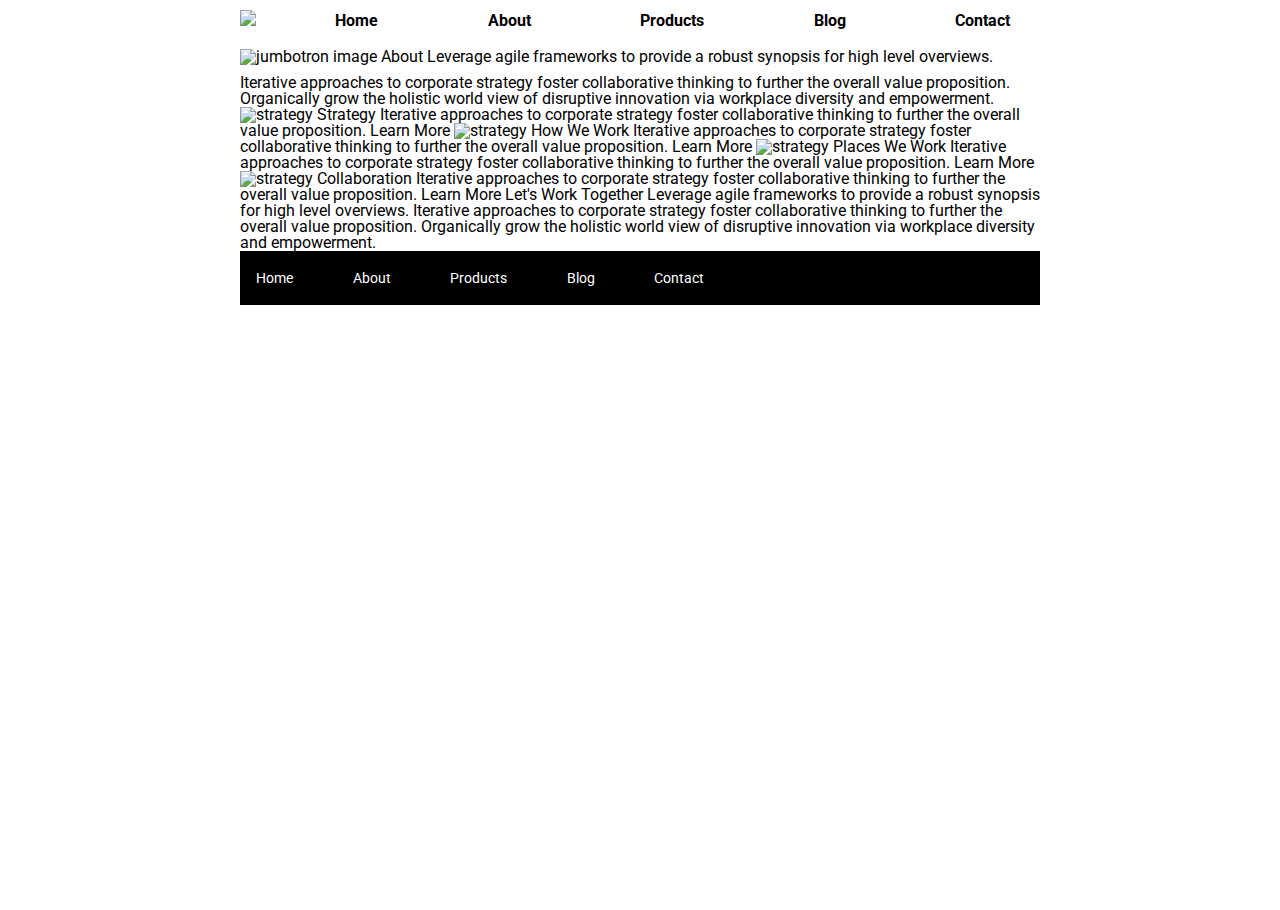
==== about.html @ 76145f32 "added nav and header to about. updated about jumbotron. removed test styles left in previous commits" ====
<!doctype html>

<html lang="en">
<head>
  <meta charset="utf-8">

  <title>Sprint Challenge - About</title>

  <link href="https://fonts.googleapis.com/css?family=Roboto|Rubik" rel="stylesheet">
  <link rel="stylesheet" href="css/index.css">

</head>

<body>
    <div class="container about-page">

      <nav class="main-nav">
        <img class="logo" src="img/lambda-black.png">
        <a href="index.html">Home</a>
        <a href="about.html">About</a>
        <a href="#">Products</a>
        <a href="#">Blog</a>
        <a href="#">Contact</a>
      </nav>

      <img class="jumbotron" src="img/jumbo-about.png" alt="jumbotron image">

    About

    Leverage agile frameworks to provide a robust synopsis for high level overviews. Iterative approaches to corporate strategy foster collaborative thinking to further the overall value proposition. Organically grow the holistic world view of disruptive innovation via workplace diversity and empowerment.


    <img src="img/about-plan.png" alt="strategy">

    Strategy

    Iterative approaches to corporate strategy foster collaborative thinking to further the overall value proposition.

    Learn More



    <img src="img/about-working.png" alt="strategy">

    How We Work

    Iterative approaches to corporate strategy foster collaborative thinking to further the overall value proposition.

    Learn More



    <img src="img/about-office.png" alt="strategy">

    Places We Work

    Iterative approaches to corporate strategy foster collaborative thinking to further the overall value proposition.

    Learn More

    <img src="img/about-meeting.png" alt="strategy">

    Collaboration

    Iterative approaches to corporate strategy foster collaborative thinking to further the overall value proposition.

    Learn More

    Let's Work Together

    Leverage agile frameworks to provide a robust synopsis for high level overviews. Iterative approaches to corporate strategy foster collaborative thinking to further the overall value proposition. Organically grow the holistic world view of disruptive innovation via workplace diversity and empowerment.

      <footer>
        <nav>
          <a href="index.html">Home</a>
          <a href="#">About</a>
          <a href="#">Products</a>
          <a href="#">Blog</a>
          <a href="#">Contact</a>
        </nav>
      </footer>
    </div><!-- container -->
</body>
</html>
---- css/index.css ----
/* http://meyerweb.com/eric/tools/css/reset/
   v2.0 | 20110126
   License: none (public domain)
*/

html, body, div, span, applet, object, iframe,
h1, h2, h3, h4, h5, h6, p, blockquote, pre,
a, abbr, acronym, address, big, cite, code,
del, dfn, em, img, ins, kbd, q, s, samp,
small, strike, strong, sub, sup, tt, var,
b, u, i, center,
dl, dt, dd, ol, ul, li,
fieldset, form, label, legend,
table, caption, tbody, tfoot, thead, tr, th, td,
article, aside, canvas, details, embed,
figure, figcaption, footer, header, hgroup,
menu, nav, output, ruby, section, summary,
time, mark, audio, video {
	margin: 0;
	padding: 0;
	border: 0;
	font-size: 100%;
	font: inherit;
	vertical-align: baseline;
}
/* HTML5 display-role reset for older browsers */
article, aside, details, figcaption, figure,
footer, header, hgroup, menu, nav, section {
	display: block;
}
body {
	line-height: 1;
}
ol, ul {
	list-style: none;
}
blockquote, q {
	quotes: none;
}
blockquote:before, blockquote:after,
q:before, q:after {
	content: '';
	content: none;
}
table {
	border-collapse: collapse;
	border-spacing: 0;
}

* {
    box-sizing: border-box;
}

html, body {
    height: 100%;
    font-family: 'Roboto', sans-serif;
}

h1, h2, h3, h4, h5 {
    font-size: 18px;
    margin-bottom: 15px;
    font-family: 'Rubik', sans-serif;
}

p {
    line-height: 1.4;
}

/* end reset styles */

.container {
    width: 800px;
    margin: 0 auto;
}

.main-nav {
	display: flex;
	justify-content: space-between;
	align-items: baseline;
	margin: 10px 0;
}

.main-nav a {
	text-decoration: none;
	color: #000;
	font-weight: bold;
	padding-right: 30px;
}

.jumbotron {
	width: 100%;
	margin: 10px 0;
}

.top-content {
    display: flex;
    flex-wrap: wrap;
    justify-content: space-evenly;
    margin-bottom: 20px;
    border-bottom: 1px dashed black;
}

.top-content .text-container {
    width: 48%;
    padding: 0 1%;
    padding-bottom: 20px;
}

.middle-content {
    margin-bottom: 20px;
    border-bottom: 1px dashed black;
}

.middle-content h2 {
    padding: 0 2%;
    margin-bottom: 0;
}

.middle-content .boxes {
    display: flex;
    flex-wrap: wrap;
    justify-content: space-evenly;
}

.middle-content .boxes .box {
    width: 12.5%;
    height: 100px;
    background: black;
    margin: 20px 2.5%;
    color: white;
    display: flex;
    align-items: center;
    justify-content: center;
}

.middle-content .boxes .box:first-child {
	background-color: teal;
}

.middle-content .boxes .box:nth-child(2) {
	background-color: gold;
}

.middle-content .boxes .box:nth-child(3) {
	background-color: cadetblue;
}

.middle-content .boxes .box:nth-child(4) {
	background-color: coral;
}

.middle-content .boxes .box:nth-child(5) {
	background-color: crimson;
}

.middle-content .boxes .box:nth-child(6) {
	background-color: forestgreen;
}

.middle-content .boxes .box:nth-child(7) {
	background-color: darkorchid;
}

.middle-content .boxes .box:nth-child(8) {
	background-color: hotpink;
}

.middle-content .boxes .box:nth-child(9) {
	background-color: indigo;
}

.middle-content .boxes .box:nth-child(10) {
	background-color: dodgerblue;
}

.bottom-content {
    display: flex;
    margin: 0 2% 20px;
    justify-content: space-around;
}

.bottom-content .text-container {
    padding-right: 4%;
}

.bottom-content .text-container:last-child {
    padding-right: 0;
}

footer {
    width: 100%;
    background: black;
}

footer nav {
    width: 60%;
    display: flex;
    justify-content: space-between;
    align-items: center;
    padding: 20px 2%;
    font-size: 14px;
}

footer nav a {
    color: white;
    text-decoration: none;
}
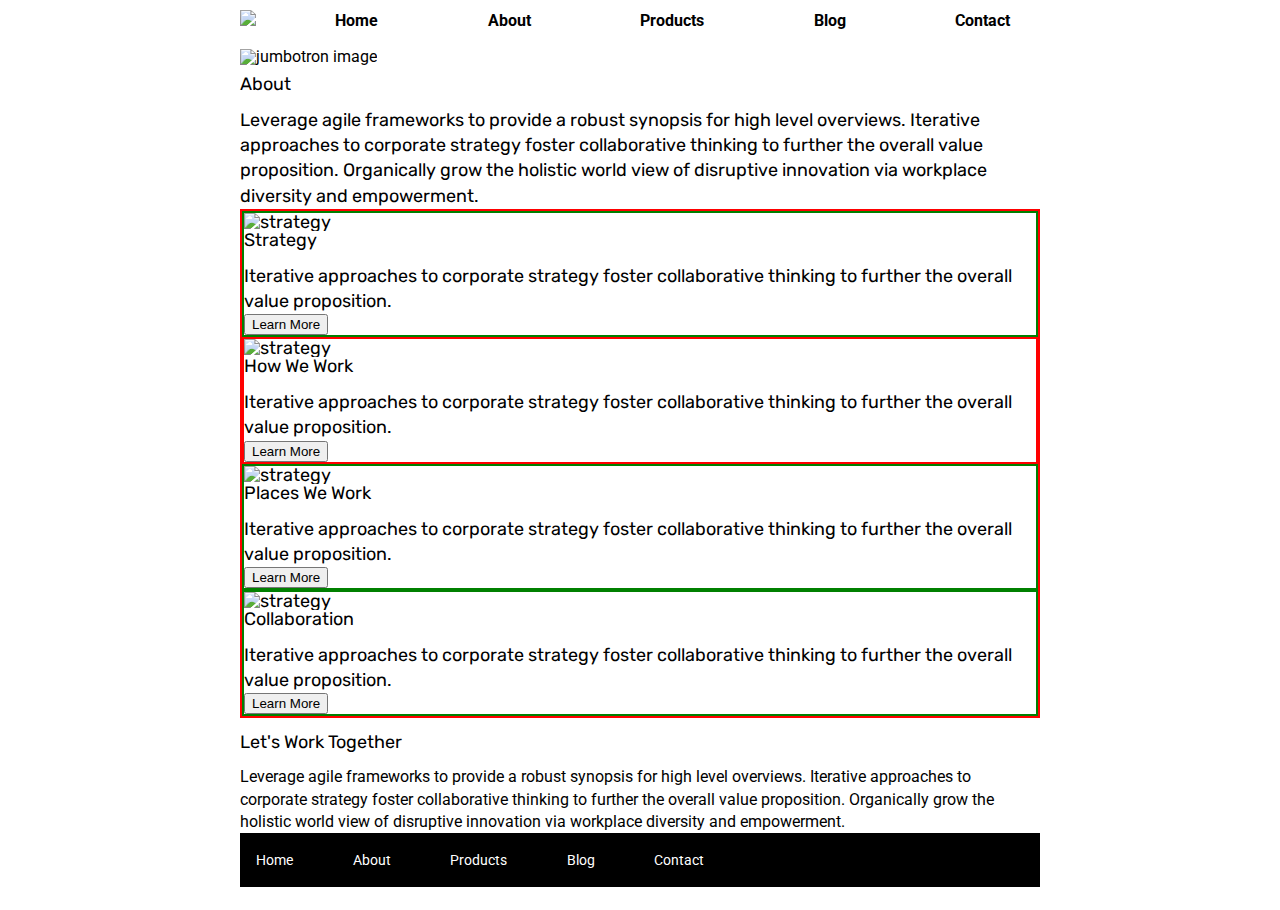
==== commit 76e7d987: "add css test styles. add about.html semantic structure." ====
--- a/about.html
+++ b/about.html
@@ -25,50 +25,58 @@
 
       <img class="jumbotron" src="img/jumbo-about.png" alt="jumbotron image">
 
-    About
+    <h1>About<h1>
 
-    Leverage agile frameworks to provide a robust synopsis for high level overviews. Iterative approaches to corporate strategy foster collaborative thinking to further the overall value proposition. Organically grow the holistic world view of disruptive innovation via workplace diversity and empowerment.
+    <p>Leverage agile frameworks to provide a robust synopsis for high level overviews. Iterative approaches to corporate strategy foster collaborative thinking to further the overall value proposition. Organically grow the holistic world view of disruptive innovation via workplace diversity and empowerment.</p>
 
 
+    <section class="about-middle-content test">
+
+    <div class="card test2">
     <img src="img/about-plan.png" alt="strategy">
 
-    Strategy
+    <h2>Strategy</h2>
 
-    Iterative approaches to corporate strategy foster collaborative thinking to further the overall value proposition.
+    <p>Iterative approaches to corporate strategy foster collaborative thinking to further the overall value proposition.</p>
 
-    Learn More
+    <button>Learn More</button>
+    </div>
 
 
-
+    <div class="card test 2">
     <img src="img/about-working.png" alt="strategy">
 
-    How We Work
+    <h2>How We Work</h2>
 
-    Iterative approaches to corporate strategy foster collaborative thinking to further the overall value proposition.
+    <p>Iterative approaches to corporate strategy foster collaborative thinking to further the overall value proposition.</p>
 
-    Learn More
+    <button>Learn More</button>
+    </div>
 
-
-
+    <div class="card test2">
     <img src="img/about-office.png" alt="strategy">
 
-    Places We Work
+    <h2>Places We Work</h2>
 
-    Iterative approaches to corporate strategy foster collaborative thinking to further the overall value proposition.
+    <p>Iterative approaches to corporate strategy foster collaborative thinking to further the overall value proposition.</p>
 
-    Learn More
+    <button>Learn More</button>
+    </div>
 
+    <div class="card test2">
     <img src="img/about-meeting.png" alt="strategy">
 
-    Collaboration
+    <h2>Collaboration</h2>
 
-    Iterative approaches to corporate strategy foster collaborative thinking to further the overall value proposition.
+    <p>Iterative approaches to corporate strategy foster collaborative thinking to further the overall value proposition.</p>
 
-    Learn More
+    <button>Learn More</button>
+    </div>
+    </section>
 
-    Let's Work Together
+    <h2>Let's Work Together</h2>
 
-    Leverage agile frameworks to provide a robust synopsis for high level overviews. Iterative approaches to corporate strategy foster collaborative thinking to further the overall value proposition. Organically grow the holistic world view of disruptive innovation via workplace diversity and empowerment.
+    <p>Leverage agile frameworks to provide a robust synopsis for high level overviews. Iterative approaches to corporate strategy foster collaborative thinking to further the overall value proposition. Organically grow the holistic world view of disruptive innovation via workplace diversity and empowerment.</p>
 
       <footer>
         <nav>
--- a/css/index.css
+++ b/css/index.css
@@ -66,6 +66,15 @@
     line-height: 1.4;
 }
 
+/* test styles */
+.test {
+	border: 2px solid red;
+}
+
+.test2 {
+	border: 2px solid green;
+}
+
 /* end reset styles */
 
 .container {
@@ -205,3 +214,5 @@
     color: white;
     text-decoration: none;
 }
+
+/* About Page Styles */
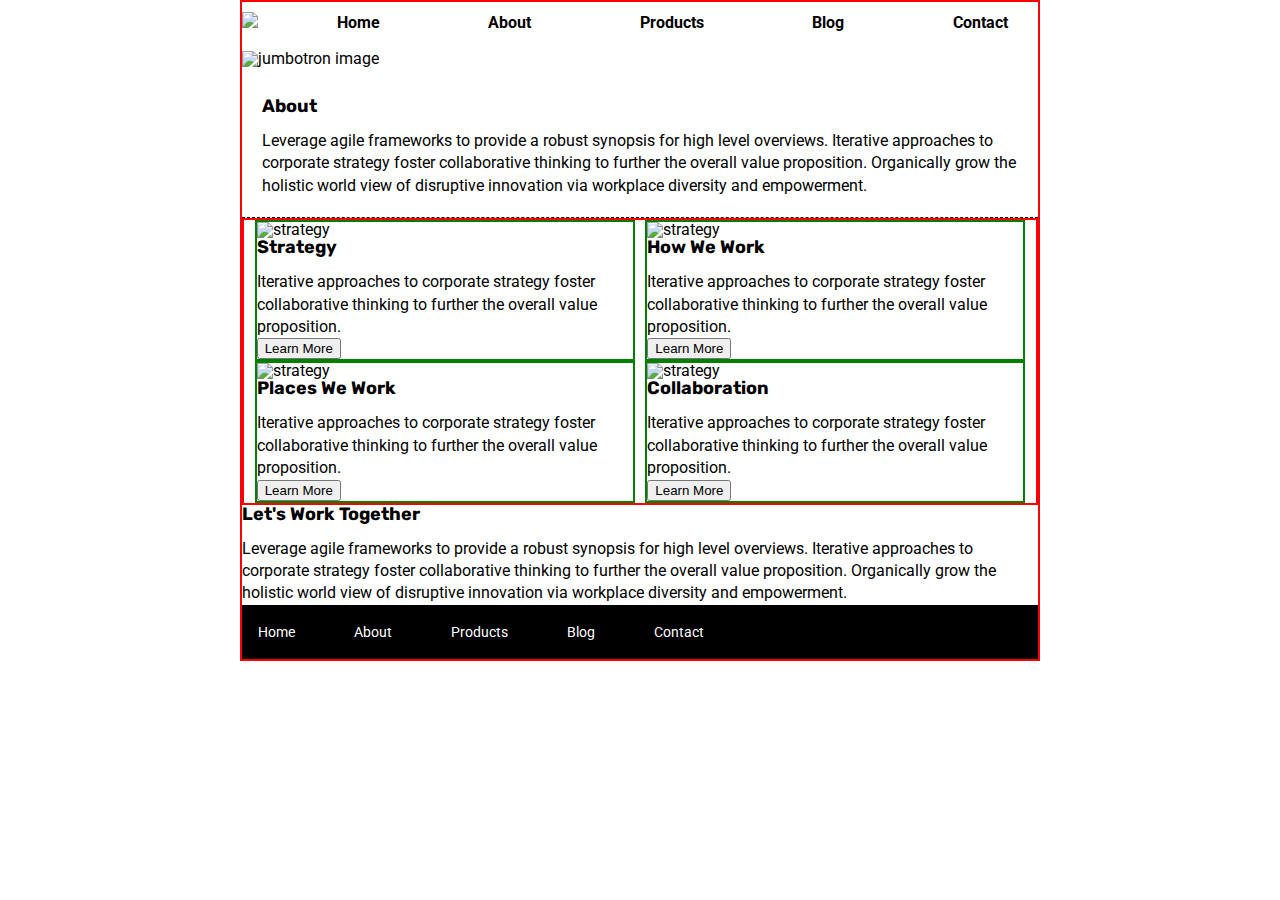
==== commit 81f580ad: "add flexbox structure to about page - specifically middle content" ====
--- a/about.html
+++ b/about.html
@@ -12,7 +12,7 @@
 </head>
 
 <body>
-    <div class="container about-page">
+    <div class="container about-page test">
 
       <nav class="main-nav">
         <img class="logo" src="img/lambda-black.png">
@@ -25,10 +25,11 @@
 
       <img class="jumbotron" src="img/jumbo-about.png" alt="jumbotron image">
 
-    <h1>About<h1>
+    <article class="introduction">
+    <h1>About</h1>
 
     <p>Leverage agile frameworks to provide a robust synopsis for high level overviews. Iterative approaches to corporate strategy foster collaborative thinking to further the overall value proposition. Organically grow the holistic world view of disruptive innovation via workplace diversity and empowerment.</p>
-
+    </article>
 
     <section class="about-middle-content test">
 
@@ -43,7 +44,7 @@
     </div>
 
 
-    <div class="card test 2">
+    <div class="card test2">
     <img src="img/about-working.png" alt="strategy">
 
     <h2>How We Work</h2>
--- a/css/index.css
+++ b/css/index.css
@@ -216,3 +216,24 @@
 }
 
 /* About Page Styles */
+
+.about-page h1, .about-page h2, .about-page h3{
+	font-weight: bold;
+}
+
+.introduction {
+	display: flex;
+	flex-flow: column wrap;
+	padding: 20px;
+	border-bottom: 1px dashed #000;
+}
+
+.about-middle-content {
+	display: flex;
+	flex-flow: row wrap;
+	justify-content: space-evenly;
+}
+
+.about-middle-content .card {
+	width: 380px;
+}
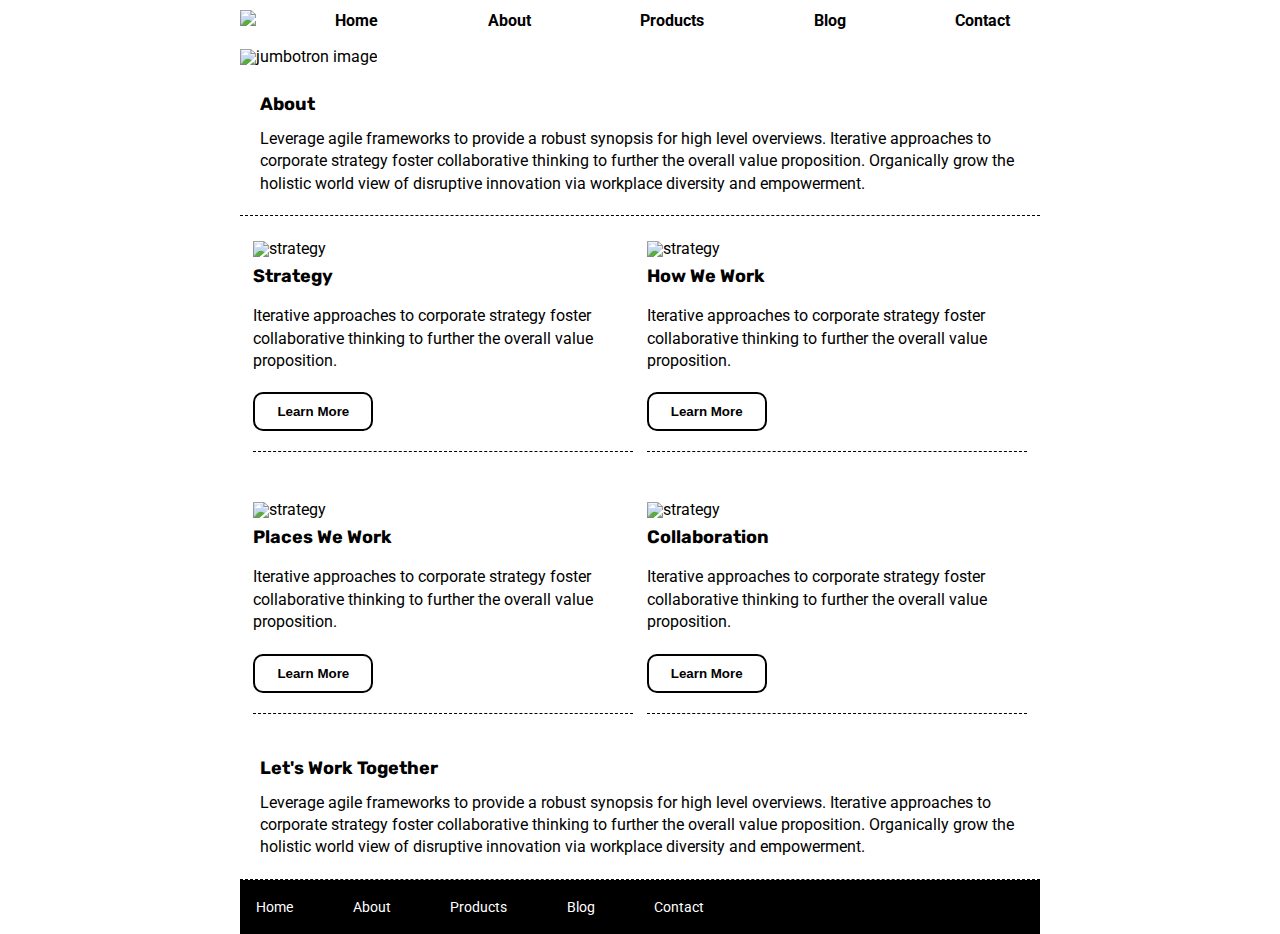
==== commit a87f4571: "about-page structure complete" ====
--- a/about.html
+++ b/about.html
@@ -12,7 +12,7 @@
 </head>
 
 <body>
-    <div class="container about-page test">
+    <div class="container about-page">
 
       <nav class="main-nav">
         <img class="logo" src="img/lambda-black.png">
@@ -25,15 +25,15 @@
 
       <img class="jumbotron" src="img/jumbo-about.png" alt="jumbotron image">
 
-    <article class="introduction">
+    <article class="full-width-article">
     <h1>About</h1>
 
     <p>Leverage agile frameworks to provide a robust synopsis for high level overviews. Iterative approaches to corporate strategy foster collaborative thinking to further the overall value proposition. Organically grow the holistic world view of disruptive innovation via workplace diversity and empowerment.</p>
     </article>
 
-    <section class="about-middle-content test">
+    <section class="about-middle-content">
 
-    <div class="card test2">
+    <div class="card">
     <img src="img/about-plan.png" alt="strategy">
 
     <h2>Strategy</h2>
@@ -44,7 +44,7 @@
     </div>
 
 
-    <div class="card test2">
+    <div class="card">
     <img src="img/about-working.png" alt="strategy">
 
     <h2>How We Work</h2>
@@ -54,7 +54,7 @@
     <button>Learn More</button>
     </div>
 
-    <div class="card test2">
+    <div class="card">
     <img src="img/about-office.png" alt="strategy">
 
     <h2>Places We Work</h2>
@@ -64,7 +64,7 @@
     <button>Learn More</button>
     </div>
 
-    <div class="card test2">
+    <div class="card">
     <img src="img/about-meeting.png" alt="strategy">
 
     <h2>Collaboration</h2>
@@ -75,9 +75,11 @@
     </div>
     </section>
 
+    <article class="full-width-article">
     <h2>Let's Work Together</h2>
 
     <p>Leverage agile frameworks to provide a robust synopsis for high level overviews. Iterative approaches to corporate strategy foster collaborative thinking to further the overall value proposition. Organically grow the holistic world view of disruptive innovation via workplace diversity and empowerment.</p>
+    </article>
 
       <footer>
         <nav>
--- a/css/index.css
+++ b/css/index.css
@@ -221,7 +221,7 @@
 	font-weight: bold;
 }
 
-.introduction {
+.full-width-article {
 	display: flex;
 	flex-flow: column wrap;
 	padding: 20px;
@@ -234,6 +234,24 @@
 	justify-content: space-evenly;
 }
 
-.about-middle-content .card {
+.card {
 	width: 380px;
-}
+	display: flex;
+	flex-flow: column nowrap;
+	margin: 25px 0;
+	border-bottom: 1px dashed #000;
+}
+
+.card h2, .card p {
+	margin: 10px 0;
+}
+
+.card button {
+	width: 120px;
+	border: 2px solid #000;
+	background-color: #fff;
+	border-radius: 10px;
+	padding: 10px 20px;
+	margin: 10px 0 20px;
+	font-weight: bold;
+}
